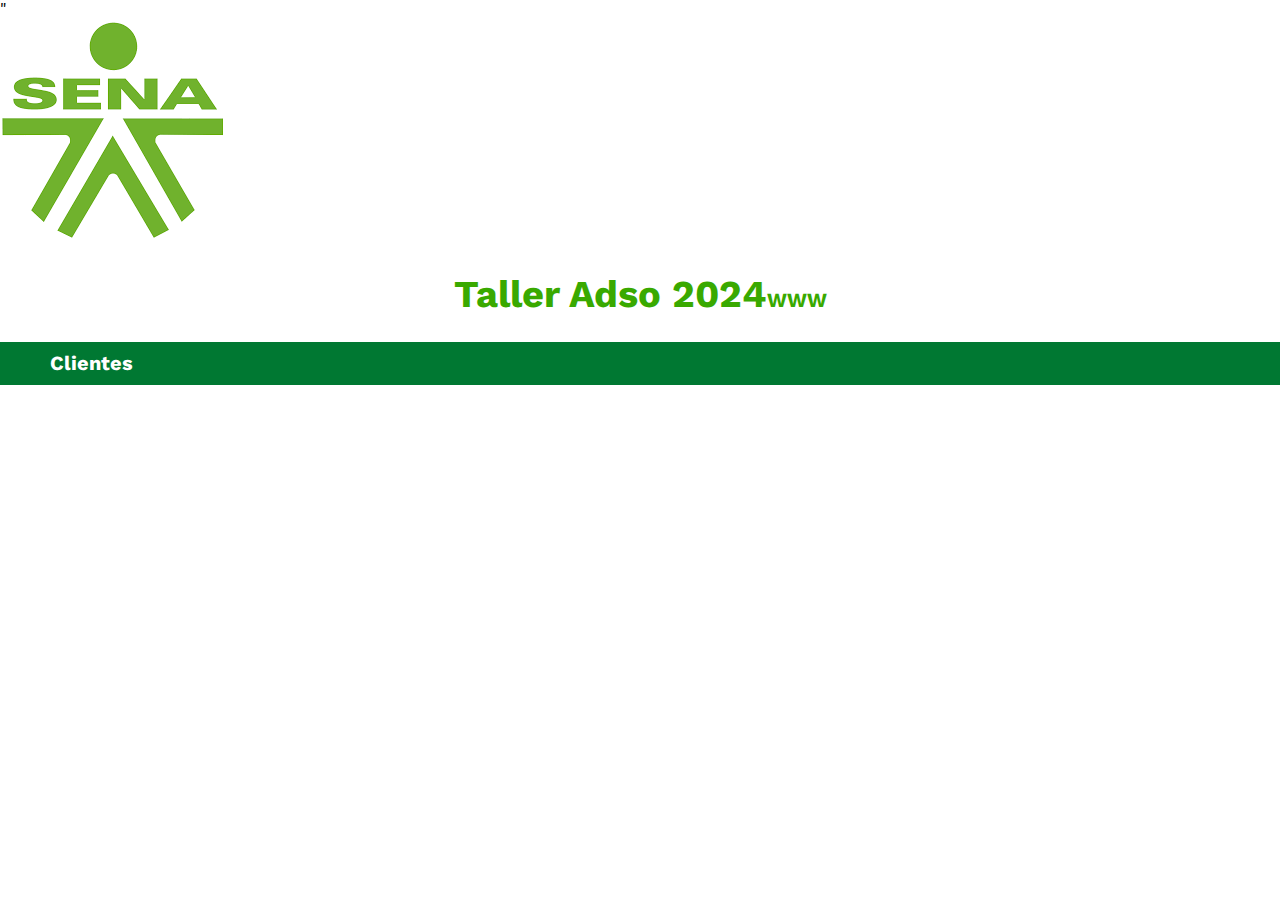
==== Maikol c/clientes.html @ 0835f4c1 "Add files via upload" ====
<!DOCTYPE html>
<html lang="es">

<head>
    <meta charset="UTF-8">
    <meta name="viewport" content="width=device-width, initial-scale=1.0">
    <title>ADSOM</title>
    <link rel="prpreload" href="css/normalize.css" as="style">"
    <link rel="stylesheet" href="css/normalize.css">
    <link rel="preload" href="css/style.css" as="style">
    <link rel="stylesheet" href="css/style.css" type="text/css">
    <link rel="preconnect" href="https://fonts.googleapis.com">
    <link rel="preconnect" href="https://fonts.gstatic.com" crossorigin>
    <link href="https://fonts.googleapis.com/css2?family=Krub:ital,wght@0,200;0,300;0,400;0,500;0,600;0,700;1,200;1,300;1,400;1,500;1,600;1,700&family=Work+Sans:ital,wght@0,100..900;1,100..900&display=swap" rel="stylesheet">
</head>

<body>
    <header>
        <!--  Comentario -->
        <img src="img/logo sena.png">
        <h1>Taller Adso 2024<span>WWW</span></h1>
    </header>
    <div class="navegacion-bg">
        <nav class="navegacion-principal contenedor">
           <a href="clientes.html">Clientes</a>
        </nav>
    </div>
---- Maikol c/css/style.css ----
:root{
    --primario: #39A900; /*verde corporativo*/
    --secundario: #007832; /*verde obscuro*/
    --azulsena:#00304D;
    --azulcsena:#50e5f9;
    --amarillosena:#fcd300;
    --moradosena:#71277a;
    --blanco: #ffffff; 
    --obscuro: #000000; 
    --gris: #F6F6F6;
    --fuente-principal: 3.8rem;
}
html{
    font-size: 62.5%;
    box-sizing: border-box;
}
*, *:before,*:after{
    box-sizing: inherit;
}
body{
    font-size: 16px;
    font-family: 'Work Sans';
    background-color: var(--obscuro);
    background-image: linear-gradient(to top,var(--blanco) 0%, var(--blanco)100%);

}

h1 span{
    font-size: 2rem;
}

h1 {
    text-align: center;
    color: var(--primario);
    font-size: var(--fuente-principal); /* 10px = 1rem*/
}
h2 {
    text-align: center;
    font-size: 2.8rem;
    color: green;
}
h3 {
    color: darkgreen;
    font-size: 1.8rem;
}

h1,h2,h3{
    text-align: center;
}

p{
    color: var(--obscuro);
}

/*uso class en el html para el estilo*/
.titulo {
    text-align: center;
    color: var(--primario);
    font-size: var(--fuente-principal);  
    font-family: 'krub', Arial, Helvetica, sans-serif;
}

.titulo span{
    font-size: 2rem;
}

h1.titulo span {
    font-size: 2rem;
    color: var(--secundario);
}

.navegacion-principal{
    background-color: var(--secundario);
    display: flex;
    flex-direction: column;
    /*align-items: center;*/
    justify-content: space-between;
}

.navegacion-principal a{
    /*background-color: var(--primario);*/
    color: var(--blanco);
    display: inline;
    text-decoration: none;
    font-size: 2rem;
    font-weight: bold;
    padding: 1rem;
}

.navegacion-principal a:hover{
    background-color: var(--primario);
    color: var(--obscuro);
}
.contenedor{
    width: 120rem; 
    margin-top: 0;
    margin-right: auto;
    margin-bottom: 0;
    margin-left: auto;
    /* simplicar margin: 0 auto;*/
}
.navegacion-bg{
    background-color: var(--secundario)
}
/* uso id en el Html para el siguiente estilo
#titulo {
    text-align: center;
    color: green;
    font-size: 3.8rem;   
}*/

.fondo{
    background-image: url(../img/sena.jpg) ;
    background-repeat: no-repeat;
    background-size: cover;
    height: 410px;
    position: relative;
    top: 0;
}
.contenido-fondo{
    position: absolute;
    background-color: rgba(0, 0, 0, .6);
    background-color: rgba(0, 0, 0, 62.5%);
    width: 100%;
    height: 100%;
    display: flex;
    flex-direction: column;
    align-items: center;
    justify-content: center;
}
.contenido-fondo h2, .contenido-fondo p{
    color: var(--blanco);
}
.ubicacion{
    display:flex
    align-items felx end
}
.boton{
    background-color: var(--secundario);
    color: var(--blanco);
    padding: 1rem;
    font-size: 2rem;
    text-decoration: none;
    text-transform: uppercase;
    font-weight: bold;
    border-radius: .5rem;
    width: 90%;
    text-align: center;

}
.sombra{
    -webkit-box-shadow: 10px 10px 16px 0px rgba(0,0,0,0.65);
    -moz-box-shadow: 10px 10px 16px 0px rgba(0,0,0,0.65);
    box-shadow: 10px 10px 16px 0px rgba(0,0,0,0.65);
    background-color: var(--blanco);
    padding: 2rem;
    margin-top: 2rem;

}
.servicio{
    display: grid;
    
    /*grid-template-columns: 1fr 1fr 1fr;*/
    /*grid-template-columns: 33.3% 33.3% 33.3%;*/
    /*grid: 200px 600px / 300px 300px;*/
    /*grid-template-columns: 300px 300px;
    grid-template-rows: 200px 200px;*/
}
@media(min-width: 480px){
    
}
@media(min-width: 768px){
    
    .navegacion-principal{
        flex-direction: row;   
    }
    .boton{
        width: auto;
    }
    .servicio{
        display: flex;
        flex-direction: column;
        align-items: center;
    }
    .servicios{
        grid-template-columns: repeat(3, 1fr);
        column-gap: 1rem;
    }
    .iconos{
        width: 15rem;
        height: 15rem;
        background-color: var(--secundario);
        border-radius: 50%;
        justify-content: space-evenly;
        
    }
    .formulario{
        background-color: var(--blanco);
        width: min (60rem, 100%);
        margin: 0 auto;
        padding: 2rem;
        border-radius: 1rem;
    }
    .formulario fieldset{
        border: none;
    }
    .formulario legend{
     text-align: center;
     font-size: 1.8rem;
     text-transform: uppercase;
     font-weight: 700;
     margin-bottom: 2rem ;
     color: var(--primario);
    }
    .contenedor_campos{
        
       display: grid;
    }
    .campo{
        margin-bottom: 1rem;
    
    }
    .campo label{
        color: var(--secundario);
        font-weight: bold;
        margin-bottom: .5rem;
        display: block;
    }
    .campo input{
        background-color: var(--gris);
    }
    .campo input[type="text"]{
        background-color: var(--gris);
    }
    .campo textarea{
        background-color: var(--gris);
        height: 20rem;
    }
    .input-text{
        width: 100%;
        border: none;
        padding: 1.5rem;
        border-radius: .5rem;
    }
    .enviar .boton{
        width: 100%;
        
    }
    @media(min-width: 480px){}
    
    @media(min-width: 768px){
        
        .navegacion-principal
        {
            flex-direction: row;   
        }
        .boton
        {
            width: auto;
        }
        .servicios
        {
           
            grid-template-columns: repeat(3,1fr);
            column-gap: 1rem;
    
        }
        .contenedor-campos
        {
           display: grid;
           grid-template-columns: repeat(2,1fr);
           grid-template-rows: auto auto 20rem;
           column-gap: 1rem;
        }
        .campo:nth-child(3), .campo:nth-child(4){
            grid-column: 1/3;
        }
    
    }
    
    @media(min-width: 1020){}
    
    @media(min-width: 1120){}
}
---- Maikol c/css/style.css ----
:root{
    --primario: #39A900; /*verde corporativo*/
    --secundario: #007832; /*verde obscuro*/
    --azulsena:#00304D;
    --azulcsena:#50e5f9;
    --amarillosena:#fcd300;
    --moradosena:#71277a;
    --blanco: #ffffff; 
    --obscuro: #000000; 
    --gris: #F6F6F6;
    --fuente-principal: 3.8rem;
}
html{
    font-size: 62.5%;
    box-sizing: border-box;
}
*, *:before,*:after{
    box-sizing: inherit;
}
body{
    font-size: 16px;
    font-family: 'Work Sans';
    background-color: var(--obscuro);
    background-image: linear-gradient(to top,var(--blanco) 0%, var(--blanco)100%);

}

h1 span{
    font-size: 2rem;
}

h1 {
    text-align: center;
    color: var(--primario);
    font-size: var(--fuente-principal); /* 10px = 1rem*/
}
h2 {
    text-align: center;
    font-size: 2.8rem;
    color: green;
}
h3 {
    color: darkgreen;
    font-size: 1.8rem;
}

h1,h2,h3{
    text-align: center;
}

p{
    color: var(--obscuro);
}

/*uso class en el html para el estilo*/
.titulo {
    text-align: center;
    color: var(--primario);
    font-size: var(--fuente-principal);  
    font-family: 'krub', Arial, Helvetica, sans-serif;
}

.titulo span{
    font-size: 2rem;
}

h1.titulo span {
    font-size: 2rem;
    color: var(--secundario);
}

.navegacion-principal{
    background-color: var(--secundario);
    display: flex;
    flex-direction: column;
    /*align-items: center;*/
    justify-content: space-between;
}

.navegacion-principal a{
    /*background-color: var(--primario);*/
    color: var(--blanco);
    display: inline;
    text-decoration: none;
    font-size: 2rem;
    font-weight: bold;
    padding: 1rem;
}

.navegacion-principal a:hover{
    background-color: var(--primario);
    color: var(--obscuro);
}
.contenedor{
    width: 120rem; 
    margin-top: 0;
    margin-right: auto;
    margin-bottom: 0;
    margin-left: auto;
    /* simplicar margin: 0 auto;*/
}
.navegacion-bg{
    background-color: var(--secundario)
}
/* uso id en el Html para el siguiente estilo
#titulo {
    text-align: center;
    color: green;
    font-size: 3.8rem;   
}*/

.fondo{
    background-image: url(../img/sena.jpg) ;
    background-repeat: no-repeat;
    background-size: cover;
    height: 410px;
    position: relative;
    top: 0;
}
.contenido-fondo{
    position: absolute;
    background-color: rgba(0, 0, 0, .6);
    background-color: rgba(0, 0, 0, 62.5%);
    width: 100%;
    height: 100%;
    display: flex;
    flex-direction: column;
    align-items: center;
    justify-content: center;
}
.contenido-fondo h2, .contenido-fondo p{
    color: var(--blanco);
}
.ubicacion{
    display:flex
    align-items felx end
}
.boton{
    background-color: var(--secundario);
    color: var(--blanco);
    padding: 1rem;
    font-size: 2rem;
    text-decoration: none;
    text-transform: uppercase;
    font-weight: bold;
    border-radius: .5rem;
    width: 90%;
    text-align: center;

}
.sombra{
    -webkit-box-shadow: 10px 10px 16px 0px rgba(0,0,0,0.65);
    -moz-box-shadow: 10px 10px 16px 0px rgba(0,0,0,0.65);
    box-shadow: 10px 10px 16px 0px rgba(0,0,0,0.65);
    background-color: var(--blanco);
    padding: 2rem;
    margin-top: 2rem;

}
.servicio{
    display: grid;
    
    /*grid-template-columns: 1fr 1fr 1fr;*/
    /*grid-template-columns: 33.3% 33.3% 33.3%;*/
    /*grid: 200px 600px / 300px 300px;*/
    /*grid-template-columns: 300px 300px;
    grid-template-rows: 200px 200px;*/
}
@media(min-width: 480px){
    
}
@media(min-width: 768px){
    
    .navegacion-principal{
        flex-direction: row;   
    }
    .boton{
        width: auto;
    }
    .servicio{
        display: flex;
        flex-direction: column;
        align-items: center;
    }
    .servicios{
        grid-template-columns: repeat(3, 1fr);
        column-gap: 1rem;
    }
    .iconos{
        width: 15rem;
        height: 15rem;
        background-color: var(--secundario);
        border-radius: 50%;
        justify-content: space-evenly;
        
    }
    .formulario{
        background-color: var(--blanco);
        width: min (60rem, 100%);
        margin: 0 auto;
        padding: 2rem;
        border-radius: 1rem;
    }
    .formulario fieldset{
        border: none;
    }
    .formulario legend{
     text-align: center;
     font-size: 1.8rem;
     text-transform: uppercase;
     font-weight: 700;
     margin-bottom: 2rem ;
     color: var(--primario);
    }
    .contenedor_campos{
        
       display: grid;
    }
    .campo{
        margin-bottom: 1rem;
    
    }
    .campo label{
        color: var(--secundario);
        font-weight: bold;
        margin-bottom: .5rem;
        display: block;
    }
    .campo input{
        background-color: var(--gris);
    }
    .campo input[type="text"]{
        background-color: var(--gris);
    }
    .campo textarea{
        background-color: var(--gris);
        height: 20rem;
    }
    .input-text{
        width: 100%;
        border: none;
        padding: 1.5rem;
        border-radius: .5rem;
    }
    .enviar .boton{
        width: 100%;
        
    }
    @media(min-width: 480px){}
    
    @media(min-width: 768px){
        
        .navegacion-principal
        {
            flex-direction: row;   
        }
        .boton
        {
            width: auto;
        }
        .servicios
        {
           
            grid-template-columns: repeat(3,1fr);
            column-gap: 1rem;
    
        }
        .contenedor-campos
        {
           display: grid;
           grid-template-columns: repeat(2,1fr);
           grid-template-rows: auto auto 20rem;
           column-gap: 1rem;
        }
        .campo:nth-child(3), .campo:nth-child(4){
            grid-column: 1/3;
        }
    
    }
    
    @media(min-width: 1020){}
    
    @media(min-width: 1120){}
}
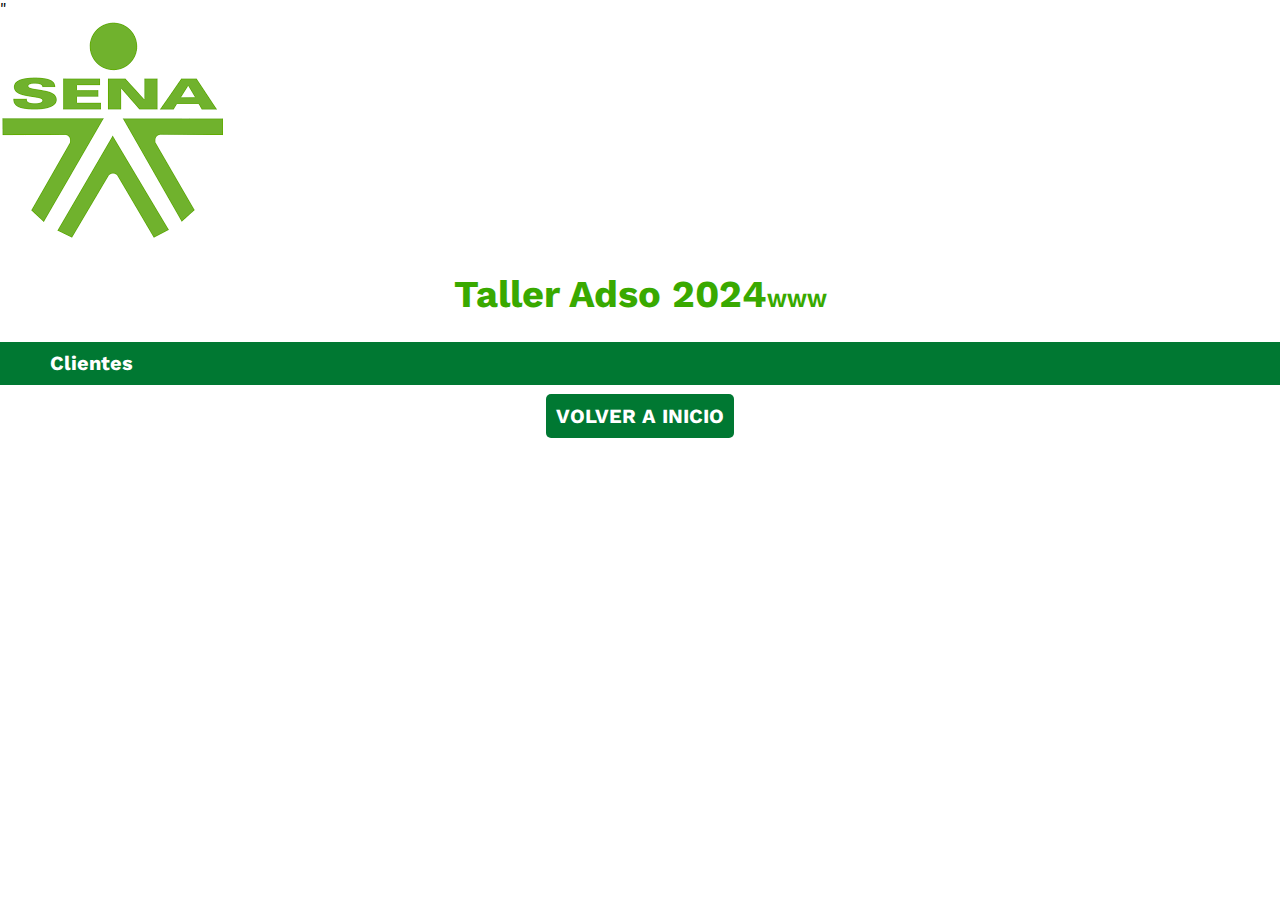
==== commit 74acfc81: "Add files via upload" ====
--- a/Maikol c/clientes.html
+++ b/Maikol c/clientes.html
@@ -16,7 +16,6 @@
 
 <body>
     <header>
-        <!--  Comentario -->
         <img src="img/logo sena.png">
         <h1>Taller Adso 2024<span>WWW</span></h1>
     </header>
@@ -24,4 +23,11 @@
         <nav class="navegacion-principal contenedor">
            <a href="clientes.html">Clientes</a>
         </nav>
-    </div>+    </div>
+    <div style="text-align: center; margin-top: 20px;">
+        <a href="index.html" class="boton">Volver a Inicio</a>
+    </div>
+    
+</body>
+
+</html>